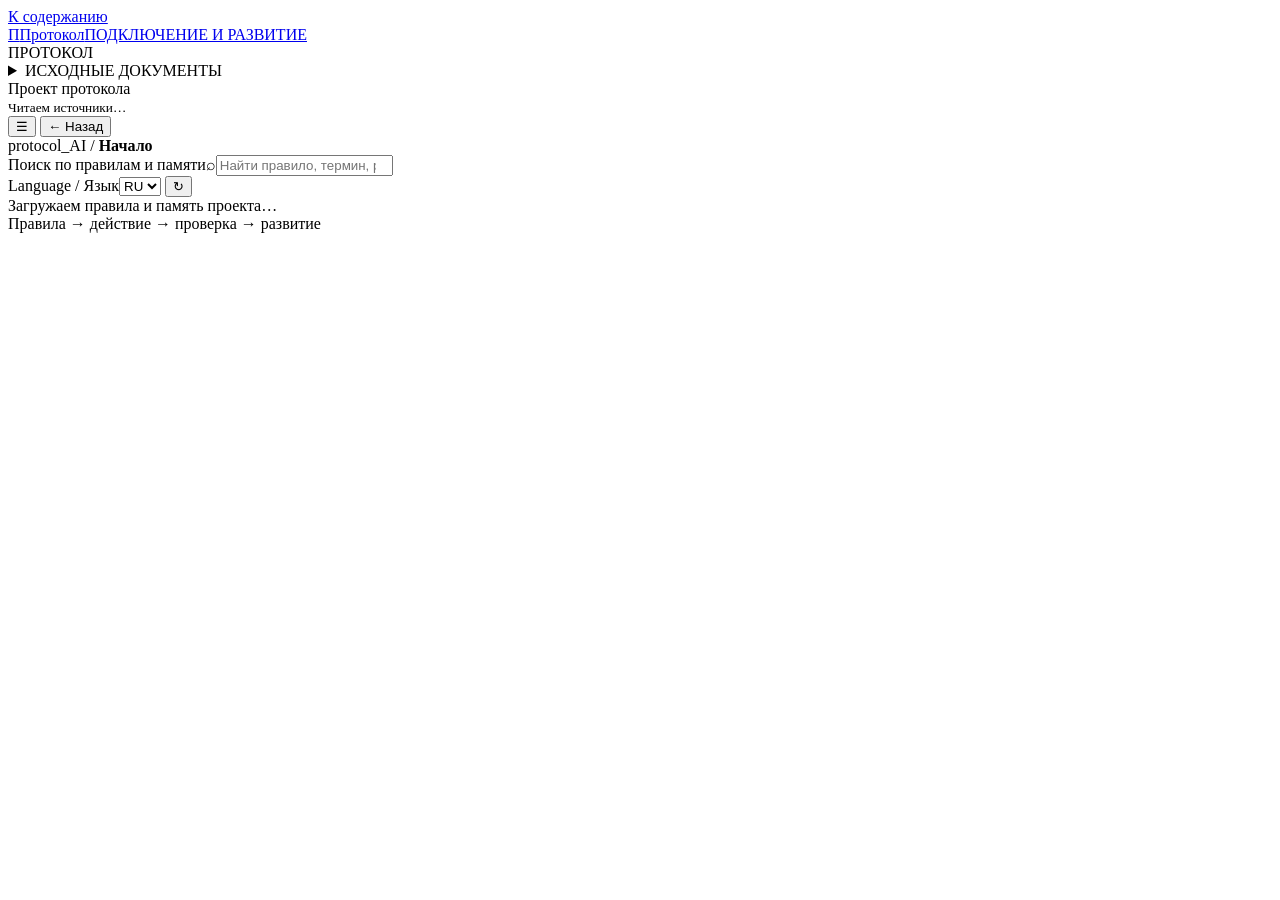
==== protocol_atlas/web/index.html @ e7747c8d "Initial public release" ====
<!doctype html>
<html lang="ru">
<head>
  <meta charset="utf-8">
  <meta name="viewport" content="width=device-width, initial-scale=1">
  <meta name="theme-color" content="#fff5ec">
  <title>Протокол · Подключение и развитие</title>
  <link rel="stylesheet" href="/styles.css">
  <link rel="stylesheet" href="/runtime_dashboard.css">
  <script defer src="/i18n.js"></script>
  <script defer src="/lab.js"></script>
  <script defer src="/workspace.js"></script>
  <script defer src="/app.js"></script>
  <script defer src="/source_editor.js"></script>
  <script defer src="/editor_ai.js"></script>
  <script defer src="/onboarding.js"></script>
  <script defer src="/reader.js"></script>
  <script defer src="/runtime_dashboard.js"></script>
  <script defer src="/project.js"></script>
  <script defer src="/portal.js"></script>
  <script defer src="/comments.js"></script>
</head>
<body>
  <a class="skip-link" href="#main">К содержанию</a>
  <div class="app-shell">
    <aside class="sidebar" aria-label="Основная навигация">
      <a class="brand" href="#home"><span class="brand-mark" aria-hidden="true">П</span><span>Протокол<span class="brand-sub">ПОДКЛЮЧЕНИЕ И РАЗВИТИЕ</span></span></a>
      <div class="sidebar-label">ПРОТОКОЛ</div>
      <nav id="navigation"></nav>
      <details><summary class="sidebar-label source-label">ИСХОДНЫЕ ДОКУМЕНТЫ</summary><div id="document-links" class="document-links"></div></details>
      <div class="sidebar-bottom"><span class="status-dot" aria-hidden="true"></span><span>Проект протокола<br><small id="revision-label">Читаем источники…</small></span></div>
    </aside>
    <div class="workspace">
      <header class="topbar">
        <button id="menu-toggle" class="icon-button menu-toggle" aria-label="Открыть навигацию" aria-expanded="false">☰</button>
        <button id="go-back" class="secondary-button back-button" type="button" aria-label="Вернуться назад">← Назад</button>
        <div class="breadcrumb">protocol_AI <span>/</span> <strong id="page-label">Начало</strong></div>
        <form id="search-form" class="global-search" role="search"><label class="sr-only" for="search-input">Поиск по правилам и памяти</label><span aria-hidden="true">⌕</span><input id="search-input" type="search" placeholder="Найти правило, термин, решение…" autocomplete="off"></form>
        <label data-original class="sr-only" for="language-switch">Language / Язык</label><select data-original id="language-switch" class="language-switch" aria-label="Language / Язык"><option value="ru">RU</option><option value="en">EN</option></select><span id="language-status" class="sr-only" role="status"></span>
        <button id="refresh" class="icon-button" aria-label="Обновить источники" title="Обновить источники">↻</button>
      </header>
      <div id="notice" class="notice hidden" role="status"></div>
      <div class="content-layout">
        <main id="main" tabindex="-1"><div class="loading">Загружаем правила и память проекта…</div></main>
        <aside id="inspector" class="inspector" aria-label="Оглавление" hidden></aside>
      </div>
      <footer class="workspace-footer"><span>Правила → действие → проверка → развитие</span><span id="coverage-footer"></span></footer>
    </div>
  </div>
  <dialog id="protocol-about" class="protocol-about-dialog" aria-labelledby="protocol-about-title">
    <div class="section-heading"><h2 id="protocol-about-title">Как это работает</h2><button id="protocol-about-close" class="secondary-button" type="button" aria-label="Закрыть описание">Закрыть</button></div>
    <p>Протокол задаёт порядок построения и проверки результатов ИИ. Здесь можно прочитать и изменить правила, понять их механику и подготовить подключение.</p>
    <p>Рабочие задачи выполняются в Codex, Claude Code, другом агенте или чате. Память задачи хранится в её проекте. Этот интерфейс показывает сохранённые материалы и помогает разбирать недостатки протокола.</p>
    <p>Для чтения, редактирования и подготовки подключения API модели не нужен. Дополнительные функции ИИ требуют отдельной настройки и расходуют API только при явном запуске.</p>
    <a id="about-connect" class="primary-button" href="#project-start">Подключить протокол</a>
  </dialog>
  <div id="announcer" class="sr-only" role="status" aria-live="polite"></div>
  <div id="selection-toolbar" class="selection-toolbar" hidden><button id="selection-comment" type="button" class="primary-button">Комментарий</button><span>Ctrl+Alt+M</span></div>
  <div id="comment-toast" class="comment-toast" role="status" hidden></div>
  <dialog id="comment-dialog" class="comment-dialog" aria-labelledby="comment-dialog-title">
    <form id="comment-form">
      <h2 id="comment-dialog-title">Замечание к выделенному тексту</h2>
      <p id="comment-location" class="small-note"></p>
      <blockquote id="comment-quote" class="comment-quotation"></blockquote>
      <label class="form-label" for="comment-kind">Что сделать</label><select id="comment-kind" class="text-input"></select>
      <label class="form-label" for="comment-text">Ваш комментарий</label><textarea id="comment-text" class="draft-input compact" maxlength="12000" required placeholder="Что исправить или как переформулировать…"></textarea>
      <p id="comment-error" class="comment-error" role="alert"></p>
      <div class="button-row"><button id="comment-submit" class="primary-button" type="submit">Сохранить замечание</button><button id="comment-cancel" class="secondary-button" type="button">Отмена</button></div>
    </form>
  </dialog>
</body>
</html>
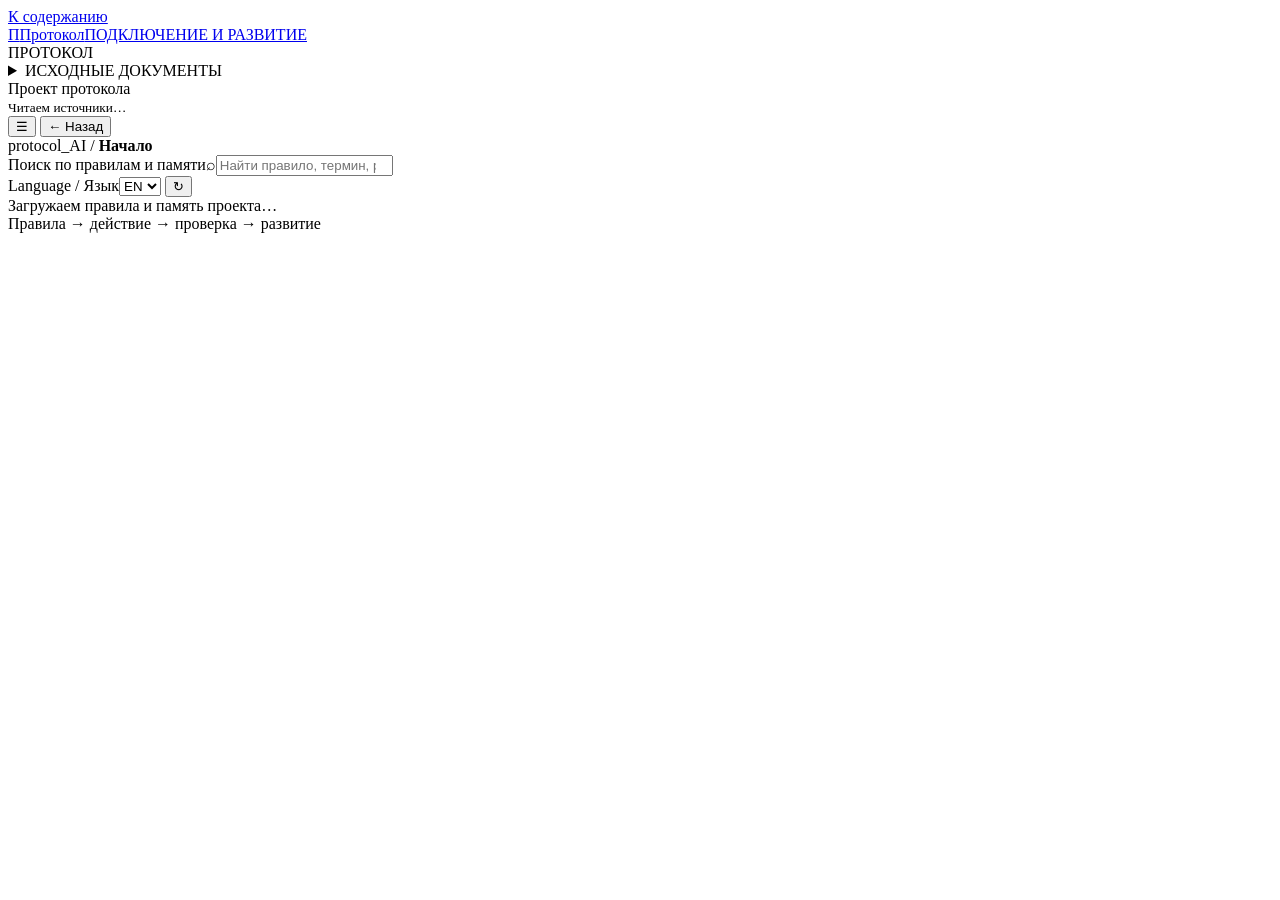
==== commit f84a1658: "Make English the primary documentation and interface language" ====
--- a/protocol_atlas/web/index.html
+++ b/protocol_atlas/web/index.html
@@ -1,72 +1,72 @@
-<!doctype html>
-<html lang="ru">
-<head>
-  <meta charset="utf-8">
-  <meta name="viewport" content="width=device-width, initial-scale=1">
-  <meta name="theme-color" content="#fff5ec">
-  <title>Протокол · Подключение и развитие</title>
-  <link rel="stylesheet" href="/styles.css">
-  <link rel="stylesheet" href="/runtime_dashboard.css">
-  <script defer src="/i18n.js"></script>
-  <script defer src="/lab.js"></script>
-  <script defer src="/workspace.js"></script>
-  <script defer src="/app.js"></script>
-  <script defer src="/source_editor.js"></script>
-  <script defer src="/editor_ai.js"></script>
-  <script defer src="/onboarding.js"></script>
-  <script defer src="/reader.js"></script>
-  <script defer src="/runtime_dashboard.js"></script>
-  <script defer src="/project.js"></script>
-  <script defer src="/portal.js"></script>
-  <script defer src="/comments.js"></script>
-</head>
-<body>
-  <a class="skip-link" href="#main">К содержанию</a>
-  <div class="app-shell">
-    <aside class="sidebar" aria-label="Основная навигация">
-      <a class="brand" href="#home"><span class="brand-mark" aria-hidden="true">П</span><span>Протокол<span class="brand-sub">ПОДКЛЮЧЕНИЕ И РАЗВИТИЕ</span></span></a>
-      <div class="sidebar-label">ПРОТОКОЛ</div>
-      <nav id="navigation"></nav>
-      <details><summary class="sidebar-label source-label">ИСХОДНЫЕ ДОКУМЕНТЫ</summary><div id="document-links" class="document-links"></div></details>
-      <div class="sidebar-bottom"><span class="status-dot" aria-hidden="true"></span><span>Проект протокола<br><small id="revision-label">Читаем источники…</small></span></div>
-    </aside>
-    <div class="workspace">
-      <header class="topbar">
-        <button id="menu-toggle" class="icon-button menu-toggle" aria-label="Открыть навигацию" aria-expanded="false">☰</button>
-        <button id="go-back" class="secondary-button back-button" type="button" aria-label="Вернуться назад">← Назад</button>
-        <div class="breadcrumb">protocol_AI <span>/</span> <strong id="page-label">Начало</strong></div>
-        <form id="search-form" class="global-search" role="search"><label class="sr-only" for="search-input">Поиск по правилам и памяти</label><span aria-hidden="true">⌕</span><input id="search-input" type="search" placeholder="Найти правило, термин, решение…" autocomplete="off"></form>
-        <label data-original class="sr-only" for="language-switch">Language / Язык</label><select data-original id="language-switch" class="language-switch" aria-label="Language / Язык"><option value="ru">RU</option><option value="en">EN</option></select><span id="language-status" class="sr-only" role="status"></span>
-        <button id="refresh" class="icon-button" aria-label="Обновить источники" title="Обновить источники">↻</button>
-      </header>
-      <div id="notice" class="notice hidden" role="status"></div>
-      <div class="content-layout">
-        <main id="main" tabindex="-1"><div class="loading">Загружаем правила и память проекта…</div></main>
-        <aside id="inspector" class="inspector" aria-label="Оглавление" hidden></aside>
-      </div>
-      <footer class="workspace-footer"><span>Правила → действие → проверка → развитие</span><span id="coverage-footer"></span></footer>
-    </div>
-  </div>
-  <dialog id="protocol-about" class="protocol-about-dialog" aria-labelledby="protocol-about-title">
-    <div class="section-heading"><h2 id="protocol-about-title">Как это работает</h2><button id="protocol-about-close" class="secondary-button" type="button" aria-label="Закрыть описание">Закрыть</button></div>
-    <p>Протокол задаёт порядок построения и проверки результатов ИИ. Здесь можно прочитать и изменить правила, понять их механику и подготовить подключение.</p>
-    <p>Рабочие задачи выполняются в Codex, Claude Code, другом агенте или чате. Память задачи хранится в её проекте. Этот интерфейс показывает сохранённые материалы и помогает разбирать недостатки протокола.</p>
-    <p>Для чтения, редактирования и подготовки подключения API модели не нужен. Дополнительные функции ИИ требуют отдельной настройки и расходуют API только при явном запуске.</p>
+<!doctype html>
+<html lang="en">
+<head>
+  <meta charset="utf-8">
+  <meta name="viewport" content="width=device-width, initial-scale=1">
+  <meta name="theme-color" content="#fff5ec">
+  <title>Protocol · Connection and development</title>
+  <link rel="stylesheet" href="/styles.css">
+  <link rel="stylesheet" href="/runtime_dashboard.css">
+  <script defer src="/i18n.js"></script>
+  <script defer src="/lab.js"></script>
+  <script defer src="/workspace.js"></script>
+  <script defer src="/app.js"></script>
+  <script defer src="/source_editor.js"></script>
+  <script defer src="/editor_ai.js"></script>
+  <script defer src="/onboarding.js"></script>
+  <script defer src="/reader.js"></script>
+  <script defer src="/runtime_dashboard.js"></script>
+  <script defer src="/project.js"></script>
+  <script defer src="/portal.js"></script>
+  <script defer src="/comments.js"></script>
+</head>
+<body>
+  <a class="skip-link" href="#main">К содержанию</a>
+  <div class="app-shell">
+    <aside class="sidebar" aria-label="Основная навигация">
+      <a class="brand" href="#home"><span class="brand-mark" aria-hidden="true">П</span><span>Протокол<span class="brand-sub">ПОДКЛЮЧЕНИЕ И РАЗВИТИЕ</span></span></a>
+      <div class="sidebar-label">ПРОТОКОЛ</div>
+      <nav id="navigation"></nav>
+      <details><summary class="sidebar-label source-label">ИСХОДНЫЕ ДОКУМЕНТЫ</summary><div id="document-links" class="document-links"></div></details>
+      <div class="sidebar-bottom"><span class="status-dot" aria-hidden="true"></span><span>Проект протокола<br><small id="revision-label">Читаем источники…</small></span></div>
+    </aside>
+    <div class="workspace">
+      <header class="topbar">
+        <button id="menu-toggle" class="icon-button menu-toggle" aria-label="Открыть навигацию" aria-expanded="false">☰</button>
+        <button id="go-back" class="secondary-button back-button" type="button" aria-label="Вернуться назад">← Назад</button>
+        <div class="breadcrumb">protocol_AI <span>/</span> <strong id="page-label">Начало</strong></div>
+        <form id="search-form" class="global-search" role="search"><label class="sr-only" for="search-input">Поиск по правилам и памяти</label><span aria-hidden="true">⌕</span><input id="search-input" type="search" placeholder="Найти правило, термин, решение…" autocomplete="off"></form>
+        <label data-original class="sr-only" for="language-switch">Language / Язык</label><select data-original id="language-switch" class="language-switch" aria-label="Language / Язык"><option value="en">EN</option><option value="ru">RU</option></select><span id="language-status" class="sr-only" role="status"></span>
+        <button id="refresh" class="icon-button" aria-label="Обновить источники" title="Обновить источники">↻</button>
+      </header>
+      <div id="notice" class="notice hidden" role="status"></div>
+      <div class="content-layout">
+        <main id="main" tabindex="-1"><div class="loading">Загружаем правила и память проекта…</div></main>
+        <aside id="inspector" class="inspector" aria-label="Оглавление" hidden></aside>
+      </div>
+      <footer class="workspace-footer"><span>Правила → действие → проверка → развитие</span><span id="coverage-footer"></span></footer>
+    </div>
+  </div>
+  <dialog id="protocol-about" class="protocol-about-dialog" aria-labelledby="protocol-about-title">
+    <div class="section-heading"><h2 id="protocol-about-title">Как это работает</h2><button id="protocol-about-close" class="secondary-button" type="button" aria-label="Закрыть описание">Закрыть</button></div>
+    <p>Протокол задаёт порядок построения и проверки результатов ИИ. Здесь можно прочитать и изменить правила, понять их механику и подготовить подключение.</p>
+    <p>Рабочие задачи выполняются в Codex, Claude Code, другом агенте или чате. Память задачи хранится в её проекте. Этот интерфейс показывает сохранённые материалы и помогает разбирать недостатки протокола.</p>
+    <p>Для чтения, редактирования и подготовки подключения API модели не нужен. Дополнительные функции ИИ требуют отдельной настройки и расходуют API только при явном запуске.</p>
     <a id="about-connect" class="primary-button" href="#project-start">Подключить протокол</a>
-  </dialog>
-  <div id="announcer" class="sr-only" role="status" aria-live="polite"></div>
-  <div id="selection-toolbar" class="selection-toolbar" hidden><button id="selection-comment" type="button" class="primary-button">Комментарий</button><span>Ctrl+Alt+M</span></div>
-  <div id="comment-toast" class="comment-toast" role="status" hidden></div>
-  <dialog id="comment-dialog" class="comment-dialog" aria-labelledby="comment-dialog-title">
-    <form id="comment-form">
-      <h2 id="comment-dialog-title">Замечание к выделенному тексту</h2>
-      <p id="comment-location" class="small-note"></p>
-      <blockquote id="comment-quote" class="comment-quotation"></blockquote>
-      <label class="form-label" for="comment-kind">Что сделать</label><select id="comment-kind" class="text-input"></select>
-      <label class="form-label" for="comment-text">Ваш комментарий</label><textarea id="comment-text" class="draft-input compact" maxlength="12000" required placeholder="Что исправить или как переформулировать…"></textarea>
-      <p id="comment-error" class="comment-error" role="alert"></p>
-      <div class="button-row"><button id="comment-submit" class="primary-button" type="submit">Сохранить замечание</button><button id="comment-cancel" class="secondary-button" type="button">Отмена</button></div>
-    </form>
-  </dialog>
-</body>
-</html>
+  </dialog>
+  <div id="announcer" class="sr-only" role="status" aria-live="polite"></div>
+  <div id="selection-toolbar" class="selection-toolbar" hidden><button id="selection-comment" type="button" class="primary-button">Комментарий</button><span>Ctrl+Alt+M</span></div>
+  <div id="comment-toast" class="comment-toast" role="status" hidden></div>
+  <dialog id="comment-dialog" class="comment-dialog" aria-labelledby="comment-dialog-title">
+    <form id="comment-form">
+      <h2 id="comment-dialog-title">Замечание к выделенному тексту</h2>
+      <p id="comment-location" class="small-note"></p>
+      <blockquote id="comment-quote" class="comment-quotation"></blockquote>
+      <label class="form-label" for="comment-kind">Что сделать</label><select id="comment-kind" class="text-input"></select>
+      <label class="form-label" for="comment-text">Ваш комментарий</label><textarea id="comment-text" class="draft-input compact" maxlength="12000" required placeholder="Что исправить или как переформулировать…"></textarea>
+      <p id="comment-error" class="comment-error" role="alert"></p>
+      <div class="button-row"><button id="comment-submit" class="primary-button" type="submit">Сохранить замечание</button><button id="comment-cancel" class="secondary-button" type="button">Отмена</button></div>
+    </form>
+  </dialog>
+</body>
+</html>
